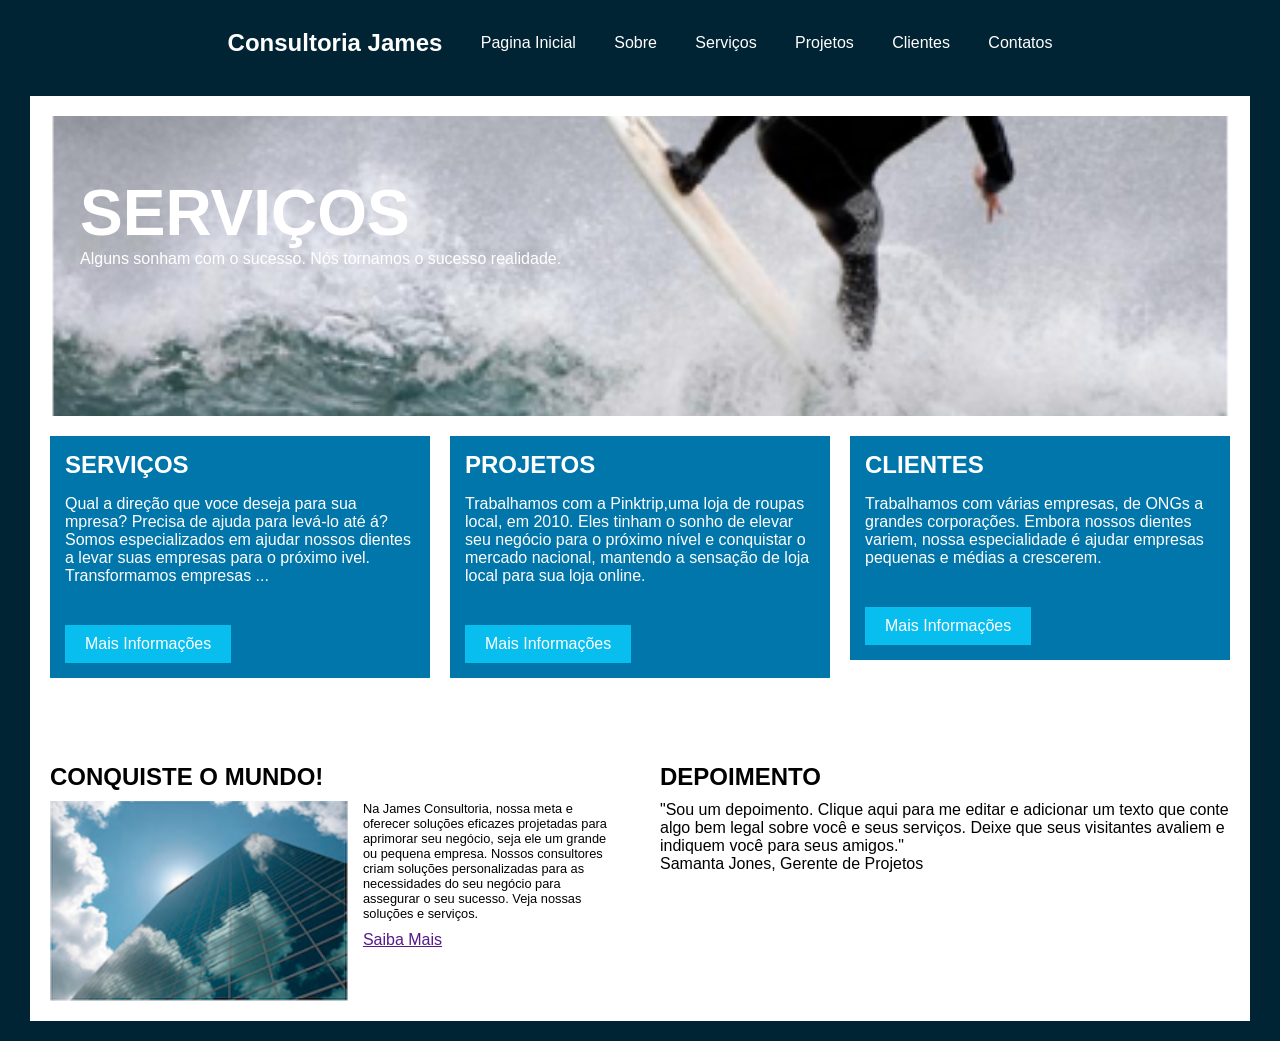
==== fund_web/site2/index.html @ 1743b717 "Salvando na madruga pra ver como que tá" ====
<!DOCTYPE html>
<html lang="pt-BR">

<head>
    <meta charset="UTF-8">
    <meta name="viewport" content="width=device-width, initial-scale=1.0">
    <link rel="stylesheet" href="./css/style.css">
    <title>Document</title>
</head>

<body>
    <header>
        <nav>
            <ul>
                <li class="logo nav-itens">
                    <h1>
                        <a href="#">Consultoria James</a>
                    </h1>
                </li class="nav-itens">
                <li class="nav-itens"><a href="">Pagina Inicial</a></li>
                <li class="nav-itens"><a href="">Sobre</a></li>
                <li class="nav-itens"><a href="">Serviços</a></li>
                <li class="nav-itens"><a href="">Projetos</a></li>
                <li class="nav-itens"><a href="">Clientes</a></li>
                <li class="nav-itens"><a href="">Contatos</a></li>
            </ul>
        </nav>
    </header>

    <main>
        <ul class="banner">

            <li>
                <h2 class="banner-titulo">Serviços</h2>
                <p class="banner-p">Alguns sonham com o sucesso. Nós tornamos o sucesso realidade.</p>
            </li>
        </ul>


        <ul class="menu">
            <li class="caixa">
                <h3 class="caixa-h3">Serviços</h3>
                <p class="caixa-p">Qual a direção que voce deseja para sua
                    mpresa? Precisa de ajuda para levá-lo até
                    á? Somos especializados em ajudar nossos
                    dientes a levar suas empresas para o próximo
                    ivel. Transformamos empresas ...</p>
                <a href="">Mais Informações</a>
            </li>
            <li class="caixa">
                <h3 class="caixa-h3">Projetos</h3>
                <p class="caixa-p">Trabalhamos com a Pinktrip,uma loja de
                    roupas local, em 2010. Eles tinham o sonho
                    de elevar seu negócio para o próximo nível e
                    conquistar o mercado nacional, mantendo a
                    sensação de loja local para sua loja online.</p>
                <a href="">Mais Informações</a>
            </li>
            <li class="caixa">
                <h3 class="caixa-h3">Clientes</h3>
                <p class="caixa-p">Trabalhamos com várias empresas, de ONGs
                    a grandes corporações. Embora nossos
                    dientes variem, nossa especialidade é ajudar
                    empresas pequenas e médias a crescerem.</p>
                <a href="">Mais Informações</a>
            </li>
        </ul>

        <section class="artigo">
            <aside class="artigo-foto">
                <h4>conquiste o mundo!</h4>
                <div class="artigo-conteudo">
                    <img src="./img/fig1.png" alt="">
                    <div class="artigo-texto">
                        <p>Na James Consultoria, nossa meta e oferecer
                            soluções eficazes projetadas para aprimorar
                            seu negócio, seja ele um grande ou pequena
                            empresa. Nossos consultores criam soluções
                            personalizadas para as necessidades do seu
                            negócio para assegurar o seu sucesso. Veja
                            nossas soluções e serviços.</p>
                        <a href="">Saiba Mais</a>
                    </div>
                </div>
                </aside>

                <aside class="artigo-depo">
                    <h4>depoimento</h4>
                    <p>"Sou um depoimento. Clique aqui
                        para me editar e adicionar um texto
                        que conte algo bem legal sobre
                        você e seus serviços. Deixe que
                        seus visitantes avaliem e indiquem
                        você para seus amigos."</p>
                    <p>Samanta Jones, Gerente de Projetos</p>
                </aside>
        </section>


    </main>

</body>

</html>
---- fund_web/site2/css/style.css ----
* {
    margin: 0;
    padding: 0;
    box-sizing: border-box;
    font-family: Arial, Helvetica, sans-serif;
}

body{
    background-color: rgba(0,36,52);
  
}

header{
    margin: 10px;
    
    
}

header nav{
    align-items: center;
    justify-content: center;
    
    
}


header nav ul{
    align-items: center;
    justify-content: center;
    list-style: none;
    display: flex;
    flex-direction: row;
    
    
}


.nav-itens{
    margin: 1.2em;
    list-style: none;
    
}

.nav-itens a{
    text-decoration: none;
    color: rgb(255, 255, 255);
}

main{
    background-color: white;
    margin: 20px 30px;
    display: flex;
    justify-content: center;
    padding: 20px;
    display: flex;
    flex-direction: column;
    align-items: center;
    
}

.banner{
    width: 100%;
    height: 300px;
    margin-bottom: 20px;
    list-style: none;
    background-image: url(../img/surf.png);
    background-repeat: no-repeat;
    background-size: cover;
    background-position: center;
    
}

.menu{
    display: flex;
    gap: 20px;
    width: 100%;
    padding: 0;
    list-style: none;
    margin-bottom: 35px;
}

.caixa{
    flex: 1;
    padding: 15px;
    display: flex;
    background-color: rgb(0, 118, 170);
    flex-direction: column;
    height: 100%;
    justify-content: space-between;
    
    
}

.banner li{
    margin-left: 30px;
    margin-top: 60px;
}

.banner-titulo{
    color: white;
    font-size: 4rem;
    text-transform: uppercase;
}

.banner-p{
    color: white;
}

.caixa-h3{
    text-transform: uppercase;
    margin-bottom: 1rem;
    font-size: 1.5rem;
    color: white;
}

.caixa-p{
    color: white;
    margin-bottom: 40px;
}

.caixa a{
    margin-top: auto;
    text-decoration: none;
    background-color: rgb(7, 190, 239);
    padding: 10px 20px;
    width: fit-content;
    color: white;
}

.artigo{
    display: flex;
    width: 100%;
    gap: 40px;
    margin-top: 50px;
    align-items: flex-start;
}

.artigo-conteudo, .artigo-depo{
    flex: 1;
}
.artigo-conteudo{
    display: flex;
    gap: 15px;
    align-items: flex-start;
}

.artigo-conteudo img{
    height: 200px;
    width: auto;
}

.artigo-texto p{
    font-size: 0.9rem;
    margin-bottom: 10px;
    font-size: 0.8rem;
}

.artigo-foto, .artigo-depo{
    flex: 1;
}

.artigo h4{
    font-size: 1.5rem;
    margin-bottom: 10px;
    text-transform: uppercase;
}

.artigo-texto {
    display: flex;
    flex-direction: column;
    height: 100%;
    flex: 1;
}

.artigo-texto a{
    margin-top: auto;
}
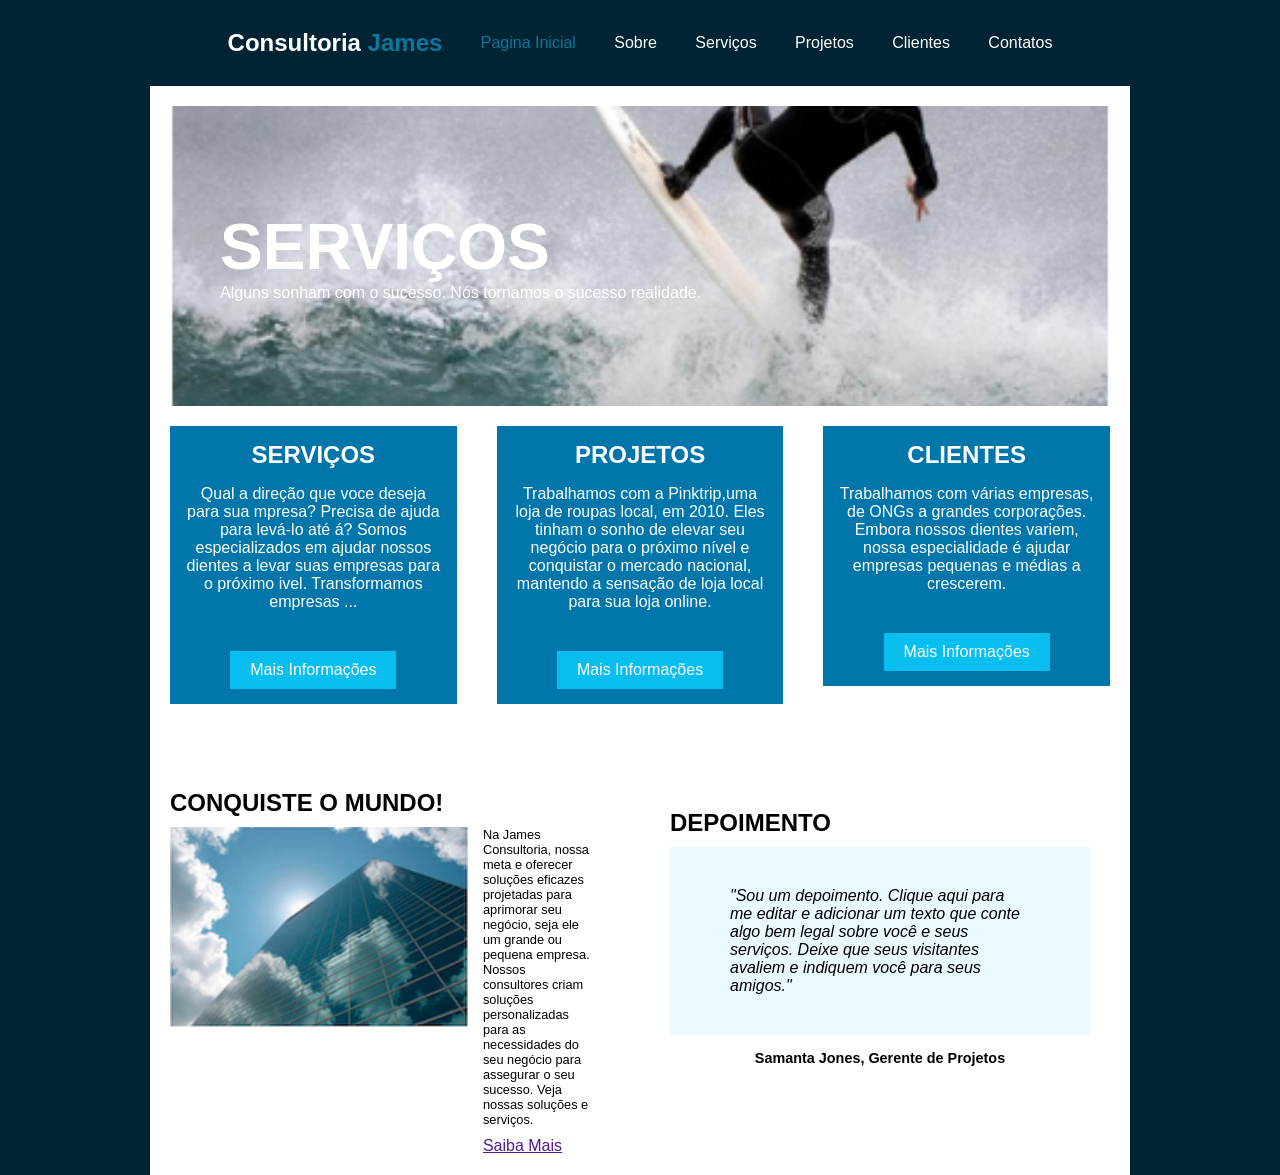
==== commit 3b9cfd5a: "pagina mais ajustada" ====
--- a/fund_web/site2/index.html
+++ b/fund_web/site2/index.html
@@ -14,10 +14,10 @@
             <ul>
                 <li class="logo nav-itens">
                     <h1>
-                        <a href="#">Consultoria James</a>
+                        <a href="#">Consultoria <span class="logo-destaque">James</span></a>
                     </h1>
                 </li class="nav-itens">
-                <li class="nav-itens"><a href="">Pagina Inicial</a></li>
+                <li class="nav-itens"><a href=""><span>Pagina Inicial</span></a></li>
                 <li class="nav-itens"><a href="">Sobre</a></li>
                 <li class="nav-itens"><a href="">Serviços</a></li>
                 <li class="nav-itens"><a href="">Projetos</a></li>
@@ -82,18 +82,21 @@
                         <a href="">Saiba Mais</a>
                     </div>
                 </div>
-                </aside>
+            </aside>
 
-                <aside class="artigo-depo">
-                    <h4>depoimento</h4>
-                    <p>"Sou um depoimento. Clique aqui
+            <aside class="artigo-depo">
+                <h4>depoimento</h4>
+                <div class="depo-box">
+                    <p class="depo-texto">"Sou um depoimento. Clique aqui
                         para me editar e adicionar um texto
                         que conte algo bem legal sobre
                         você e seus serviços. Deixe que
                         seus visitantes avaliem e indiquem
                         você para seus amigos."</p>
-                    <p>Samanta Jones, Gerente de Projetos</p>
-                </aside>
+                </div>
+                <p class="depo-autor">Samanta Jones, Gerente de Projetos</p>
+
+            </aside>
         </section>
 
 
--- a/fund_web/site2/css/style.css
+++ b/fund_web/site2/css/style.css
@@ -5,60 +5,66 @@
     font-family: Arial, Helvetica, sans-serif;
 }
 
-body{
-    background-color: rgba(0,36,52);
-  
-}
-
-header{
+body {
+    background-color: rgba(0, 36, 52);
+
+}
+
+header {
     margin: 10px;
-    
-    
-}
-
-header nav{
+
+
+}
+
+header nav {
     align-items: center;
     justify-content: center;
-    
-    
-}
-
-
-header nav ul{
+
+
+}
+
+
+header nav ul {
     align-items: center;
     justify-content: center;
     list-style: none;
     display: flex;
     flex-direction: row;
-    
-    
-}
-
-
-.nav-itens{
+
+
+}
+
+
+.nav-itens {
     margin: 1.2em;
     list-style: none;
-    
-}
-
-.nav-itens a{
+
+}
+
+.nav-itens a {
     text-decoration: none;
     color: rgb(255, 255, 255);
 }
 
-main{
+.nav-itens span {
+    color: rgb(15, 118, 152);
+
+}
+
+main {
     background-color: white;
-    margin: 20px 30px;
-    display: flex;
+    margin: 0 auto;
     justify-content: center;
     padding: 20px;
     display: flex;
     flex-direction: column;
     align-items: center;
-    
-}
-
-.banner{
+    max-width: 980px;
+    align-items: center;
+
+}
+
+.banner {
     width: 100%;
     height: 300px;
     margin-bottom: 20px;
@@ -67,19 +73,22 @@
     background-repeat: no-repeat;
     background-size: cover;
     background-position: center;
-    
-}
-
-.menu{
-    display: flex;
-    gap: 20px;
+    display: flex;
+    align-items: center;
+    padding-left: 50px;
+
+}
+
+.menu {
+    display: flex;
+    gap: 40px;
     width: 100%;
     padding: 0;
     list-style: none;
     margin-bottom: 35px;
 }
 
-.caixa{
+.caixa {
     flex: 1;
     padding: 15px;
     display: flex;
@@ -87,38 +96,37 @@
     flex-direction: column;
     height: 100%;
     justify-content: space-between;
-    
-    
-}
-
-.banner li{
-    margin-left: 30px;
-    margin-top: 60px;
-}
-
-.banner-titulo{
+    text-align: center;
+    align-items: center;
+
+
+}
+
+.banner li {}
+
+.banner-titulo {
     color: white;
     font-size: 4rem;
     text-transform: uppercase;
 }
 
-.banner-p{
-    color: white;
-}
-
-.caixa-h3{
+.banner-p {
+    color: white;
+}
+
+.caixa-h3 {
     text-transform: uppercase;
     margin-bottom: 1rem;
     font-size: 1.5rem;
     color: white;
 }
 
-.caixa-p{
+.caixa-p {
     color: white;
     margin-bottom: 40px;
 }
 
-.caixa a{
+.caixa a {
     margin-top: auto;
     text-decoration: none;
     background-color: rgb(7, 190, 239);
@@ -127,39 +135,42 @@
     color: white;
 }
 
-.artigo{
-    display: flex;
-    width: 100%;
-    gap: 40px;
+.artigo {
+    display: flex;
+    width: 100%;
+    gap: 60px;
     margin-top: 50px;
     align-items: flex-start;
 }
 
-.artigo-conteudo, .artigo-depo{
-    flex: 1;
-}
-.artigo-conteudo{
+.artigo-conteudo,
+.artigo-depo {
+    flex: 1;
+}
+
+.artigo-conteudo {
     display: flex;
     gap: 15px;
     align-items: flex-start;
 }
 
-.artigo-conteudo img{
+.artigo-conteudo img {
     height: 200px;
     width: auto;
 }
 
-.artigo-texto p{
+.artigo-texto p {
     font-size: 0.9rem;
     margin-bottom: 10px;
     font-size: 0.8rem;
 }
 
-.artigo-foto, .artigo-depo{
-    flex: 1;
-}
-
-.artigo h4{
+.artigo-foto,
+.artigo-depo {
+    flex: 1;
+}
+
+.artigo h4 {
     font-size: 1.5rem;
     margin-bottom: 10px;
     text-transform: uppercase;
@@ -172,6 +183,30 @@
     flex: 1;
 }
 
-.artigo-texto a{
+.artigo-texto a {
     margin-top: auto;
+}
+
+.logo-destaque {
+    color: rgb(0, 171, 235);
+}
+
+.artigo-depo {
+
+    padding: 20px;
+}
+
+.depo-box {
+    background-color: #eaf8ff;
+    padding: 40px 60px;
+    width: 100%;
+    margin-bottom: 15px;
+    font-style: italic;
+    
+}
+
+.depo-autor {
+    text-align: center;
+    font-size: 0.9rem;
+    font-weight: bold;
 }
